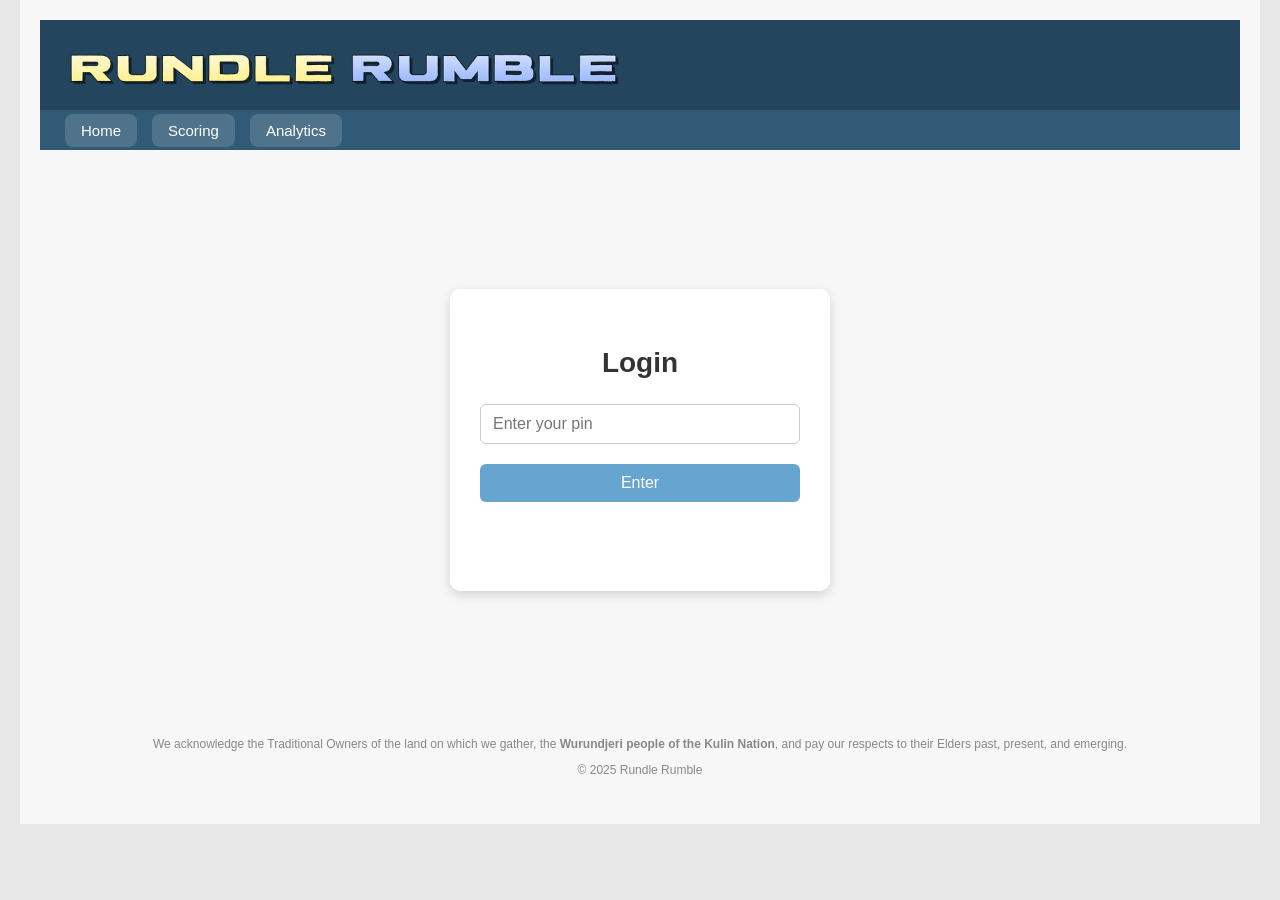
==== analytics.html @ 5062b7aa "Add files via upload" ====
<!DOCTYPE html>
<html>

<head>
  <title>Rundle Rumble</title>
  <link rel="stylesheet" href="css/style.css">
  <link rel="icon" type="image/png" href="img/logo.png">
</head>

<body>

  <div id="container">

    <div id="header" style="position: relative;">
      <img src="img/title.png" onclick="window.location.href='index.html'" style="cursor: pointer;"
        alt="Rundle Rumble Title">
      <h2 id="welcomeMessage"></h2>
    </div>

    <div id="navbar">
      <div class="nav-left">
        <button onclick="window.location.href='index.html'">Home</button>
        <button onclick="window.location.href='scoring.html'">Scoring</button>
        <button onclick="window.location.href='analytics.html'"
          style="background-color: #23465e; color: white; font-weight: bold; cursor: default;"
          onmouseover="this.style.backgroundColor='#33465e';" onmouseout="this.style.backgroundColor='#23465e';">
          Analytics
        </button>
      </div>
      <div class="nav-right">
        <button onclick="logout()">Logout</button>
      </div>
    </div>

    <div id="mainContent">

      <div id="pointsDisplay">
        <div class="points-item">
          <span class="points-label">Total Points</span>
          <strong><span id="totalPoints">—</span></strong>
        </div>
        <div class="points-divider"></div>
        <div class="points-item">
          <span class="points-label">This Week</span>
          <strong><span id="weeklyPoints">—</span></strong>
        </div>
      </div>

      <div id="analyticsLeaderboardContainer">
        <h3>Leaderboard</h3>
        <div id="leaderboardTableWrapper">
          <table id="leaderboardTable">
            <thead>
              <tr>
                <th>Rank</th>
                <th>Name</th>
                <th>Preseason Ladder</th>
                <th>Current Ladder</th>
                <th>Weekly Points</th>
                <th>Team Moves</th>
                <th>Deducted Points</th>
                <th>Total Points</th>
              </tr>
            </thead>
            <tbody>
              <tr>
                <td colspan="8" class="loading-cell">Loading leaderboard...</td>
              </tr>
            </tbody>
          </table>
        </div>
      </div>

    </div>

    <div id="mainContent">
      <!-- POINT BREAKDOWN -->
      <div id="pointsBreakdownContainer">
        <div class="breakdown-header">
          <h3>Point Breakdown</h3>
          <select id="breakdownPlayerSelect" onchange="onBreakdownPlayerChange()">
            <option value="">Loading players...</option>
          </select>
        </div>

        <!-- Tabs -->
        <div class="breakdown-tabs">
          <button class="breakdown-tab active" onclick="switchBreakdownTab('current')">Current Ladder</button>
          <button class="breakdown-tab" onclick="switchBreakdownTab('pre')">Preseason Ladder</button>
        </div>

        <!-- Current Ladder breakdown table -->
        <div id="breakdownCurrent">
          <table class="breakdown-table">
            <thead>
              <tr>
                <th>Category</th>
                <th>Count</th>
                <th>Pts Each</th>
                <th>Total</th>
              </tr>
            </thead>
            <tbody id="breakdownCurrentBody">
              <tr><td colspan="4" class="loading-cell">Select a player...</td></tr>
            </tbody>
            <tfoot id="breakdownCurrentFoot"></tfoot>
          </table>
        </div>

        <!-- Preseason Ladder breakdown table -->
        <div id="breakdownPre" style="display:none">
          <table class="breakdown-table breakdown-table-pre">
            <thead>
              <tr>
                <th>Category</th>
                <th>Count</th>
                <th>Pts Each</th>
                <th>Total</th>
              </tr>
            </thead>
            <tbody id="breakdownPreBody">
              <tr><td colspan="4" class="loading-cell">Select a player...</td></tr>
            </tbody>
            <tfoot id="breakdownPreFoot"></tfoot>
          </table>
        </div>

      </div>
      <div id="awardsContainer">
        <h3>Awards</h3>
        <div id="awardsList"></div>
      </div>


    </div>

  </div>

  <footer>
    <p>We acknowledge the Traditional Owners of the land on which we gather, the <strong>Wurundjeri people of the
        Kulin Nation</strong>, and pay our respects to their Elders past, present, and emerging.</p>
    <p>&copy; 2025 Rundle Rumble</p>
  </footer>

  <style>
    /* ===== AWARDS ===== */
    #awardsList {
      display: flex;
      flex-wrap: wrap;
      gap: 10px;
    }

    .award-card {
      background-color: #f9f9f9;
      border-left: 5px solid #3498db;
      padding: 10px 15px;
      border-radius: 5px;
      box-shadow: 0 2px 5px rgba(0, 0, 0, 0.1);
      flex: 1 1 250px;
    }

    .award-card h4 {
      margin: 0 0 5px 0;
      font-size: 1em;
      color: #2c3e50;
    }

    .award-card p {
      margin: 0;
      font-weight: bold;
      color: #34495e;
    }

    .award-grow       { border-color: #f1c40f; }
    .award-drop       { border-color: #66a5cf; }
    .award-indecisive { border-color: #E74C3C; }

    /* ===== LEADERBOARD SCROLL ===== */
    #leaderboardTableWrapper {
      max-height: 400px;
      overflow-y: auto;
      border-radius: 0 0 8px 8px;
      box-shadow: 0px 2px 6px rgba(0, 0, 0, 0.1);
    }

    /* ===== BREAKDOWN WIDGET ===== */
    .breakdown-header {
      display: flex;
      justify-content: space-between;
      align-items: center;
      margin-bottom: 10px;
      flex-wrap: wrap;
      gap: 8px;
    }

    .breakdown-header h3 {
      margin: 0;
    }

    #breakdownPlayerSelect {
      font-family: 'Segoe UI', Arial, sans-serif;
      font-size: 14px;
      padding: 5px 10px;
      border-radius: 6px;
      border: 1px solid #ccc;
      background-color: #fff;
      color: #23465e;
      cursor: pointer;
      min-width: 140px;
    }

    #breakdownPlayerSelect:focus {
      outline: none;
      border-color: #66a5cf;
    }

    /* Tabs */
    .breakdown-tabs {
      display: flex;
      gap: 8px;
      margin-bottom: 12px;
    }

    .breakdown-tab {
      background-color: #66a5cf;
      color: white;
      border: none;
      padding: 6px 14px;
      border-radius: 6px;
      font-size: 14px;
      cursor: pointer;
      transition: 0.2s ease;
      font-family: 'Segoe UI', Arial, sans-serif;
    }

    .breakdown-tab:hover  { background-color: #305a75; transform: translateY(-1px); }
    .breakdown-tab.active { background-color: #23465e; font-weight: bold; }

    /* Breakdown table */
    .breakdown-table {
      border-collapse: collapse;
      width: 100%;
      font-size: 14px;
    }

    .breakdown-table th {
      background-color: #23465e;
      color: #fff;
      padding: 8px 12px;
      text-align: left;
    }

    .breakdown-table td {
      padding: 7px 12px;
      border-bottom: 1px solid #eee;
    }

    .breakdown-table tbody tr:hover {
      background-color: #f0f7fd;
    }

    .breakdown-table tfoot tr {
      background-color: #f0f7fd;
      font-weight: bold;
    }

    .breakdown-table tfoot td {
      padding: 8px 12px;
      border-top: 2px solid #66a5cf;
    }

    /* colour-code the count cells */
    .count-exact  { color: #27ae60; font-weight: bold; }
    .count-one    { color: #2980b9; font-weight: bold; }
    .count-two    { color: #8e44ad; font-weight: bold; }
    .count-three  { color: #e67e22; font-weight: bold; }
    .count-top4   { color: #c0392b; font-weight: bold; }
    .count-bot4   { color: #16a085; font-weight: bold; }

    /* Preseason table — green-toned to match preseason ladder box */
    .breakdown-table-pre th {
      background-color: #4a7a5a;
    }

    .breakdown-table-pre tbody tr:hover {
      background-color: #f0fdf4;
    }

    .breakdown-table-pre tfoot tr {
      background-color: #f0fdf4;
    }

    .breakdown-table-pre tfoot td {
      border-top-color: #a3cfa8;
    }
  </style>

  <script>
    const apiUrl = "https://script.google.com/macros/s/AKfycbxb4J8tD1xuScSGjJx8JxLEg6osAFim8A5ObglE7ZXcNo05QewFQLDdrWVU-o5smjqW/exec";
    const currentUser = localStorage.getItem("loggedInUser");

    if (!currentUser) {
      window.location.href = "login.html";
    } else {
      document.getElementById("welcomeMessage").textContent = "Welcome, " + currentUser;
    }

    function logout() {
      localStorage.removeItem("loggedInUser");
      localStorage.removeItem("userPin");
      window.location.href = "login.html";
    }

    function loadFromCache(key, renderFn) {
      const cached = localStorage.getItem(key);
      if (cached) {
        try { renderFn(JSON.parse(cached)); } catch { }
      }
    }

    // ===================== LEADERBOARD =====================
    function renderLeaderboard(users) {
      if (!Array.isArray(users)) return;
      users.forEach(u => {
        u["Weekly Points"] = u["Weekly Points"] || 0;
        u["Team Moves"]    = Math.floor((u["Deducted Points"] || 0) / 2);
      });
      users.sort((a, b) => Number(b["Total Points"]) - Number(a["Total Points"]));

      const tbody = document.querySelector("#leaderboardTable tbody");
      tbody.innerHTML = "";
      let userRow = null;

      users.forEach((u, i) => {
        const tr = document.createElement("tr");
        if (u.Name === currentUser) { tr.classList.add("current-user-row"); userRow = tr; }
        tr.innerHTML = `
          <td>${i + 1}</td>
          <td>${u.Name}</td>
          <td>${u["Preseason Ladder"]}</td>
          <td>${u["Current Ladder"]}</td>
          <td>${u["Weekly Points"]}</td>
          <td>${u["Team Moves"]}</td>
          <td>${u["Deducted Points"]}</td>
          <td>${u["Total Points"]}</td>
        `;
        tbody.appendChild(tr);
        if (u.Name === currentUser) {
          document.getElementById("totalPoints").textContent  = u["Total Points"];
          document.getElementById("weeklyPoints").textContent = u["Weekly Points"];
        }
      });

      if (userRow) {
        requestAnimationFrame(() => {
          const wrapper  = document.getElementById("leaderboardTableWrapper");
          const wrapperH = wrapper.clientHeight;
          wrapper.scrollTop = userRow.offsetTop - (wrapperH / 2) + (userRow.offsetHeight / 2);
        });
      }

      // Populate player dropdown from leaderboard users
      populateDropdown(users.map(u => u.Name));

      renderAwards(users);
    }

    // ===================== AWARDS =====================
    function renderAwards(users) {
      if (!Array.isArray(users) || users.length === 0) return;
      const awardsList = document.getElementById("awardsList");
      awardsList.innerHTML = "";

      const awards = [
        {
          name: "Most Indecisive", className: "award-indecisive",
          compute: users => {
            const max  = Math.max(...users.map(u => u["Team Moves"] || 0));
            const tied = users.filter(u => (u["Team Moves"] || 0) === max).map(u => u.Name);
            if (!tied.length || tied.length > 2) return null;
            return `${tied.join(", ")} (${max} swap${max !== 1 ? "s" : ""})`;
          }
        },
        {
          name: "Weekly Grower", className: "award-grow",
          compute: users => {
            const max  = Math.max(...users.map(u => u["Weekly Points"] || 0));
            const tied = users.filter(u => (u["Weekly Points"] || 0) === max).map(u => u.Name);
            if (!tied.length || tied.length > 2) return null;
            return `⬆ ${tied.join(", ")} (${max} points)`;
          }
        },
        {
          name: "This Weeks Falling Star", className: "award-drop",
          compute: users => {
            const min  = Math.min(...users.map(u => u["Weekly Points"] || 0));
            const tied = users.filter(u => (u["Weekly Points"] || 0) === min).map(u => u.Name);
            if (!tied.length || tied.length > 2) return null;
            return `⬇ ${tied.join(", ")} (${min} points)`;
          }
        }
      ];

      awards.forEach(award => {
        const result = award.compute(users);
        if (result) {
          const div = document.createElement("div");
          div.className = `award-card ${award.className}`;
          div.innerHTML = `<h4>${award.name}</h4><p>${result}</p>`;
          awardsList.appendChild(div);
        }
      });
    }

    async function fetchLeaderboard() {
      loadFromCache("cachedLeaderboard", renderLeaderboard);
      try {
        const [usersRes, weeklyRes] = await Promise.all([
          fetch(`${apiUrl}?action=database`),
          fetch(`${apiUrl}?action=allWeeklyScores`)
        ]);
        const users      = await usersRes.json();
        const weeklyData = await weeklyRes.json();

        users.forEach(u => {
          const userWeekly     = weeklyData[u.Name] || {};
          const weeks          = Object.keys(userWeekly).map(w => Number(userWeekly[w]));
          const lastWeekScore  = weeks.length ? weeks[weeks.length - 1] : 0;
          const totalPoints    = Number(u["Total Points"]) || 0;
          const deductedPoints = Number(u["Deducted Points"]) || 0;

          u["Weekly Points"]    = totalPoints - lastWeekScore;
          u["Team Moves"]       = Math.floor(deductedPoints / 2);
          u["Current Ladder"]   = Number(u["Current Ladder"]) || 0;
          u["Preseason Ladder"] = Number(u["Preseason Ladder"]) || 0;
          u["Deducted Points"]  = deductedPoints;
        });

        localStorage.setItem("cachedLeaderboard", JSON.stringify(users));
        renderLeaderboard(users);
      } catch (err) {
        console.error("Error fetching leaderboard:", err);
      }
    }

    // ===================== BREAKDOWN =====================

    // Scoring rules
    const SCORING = [
      { label: "Exact Position",   ptsEach: 5,  countKey: "exact",  colorClass: "count-exact" },
      { label: "1 Spot Away",      ptsEach: 3,  countKey: "one",    colorClass: "count-one"   },
      { label: "2 Spots Away",     ptsEach: 2,  countKey: "two",    colorClass: "count-two"   },
      { label: "3 Spots Away",     ptsEach: 1,  countKey: "three",  colorClass: "count-three" },
      { label: "Top 4 Correct",    ptsEach: 10, countKey: "top4",   colorClass: "count-top4"  },
      { label: "Bottom 4 Correct", ptsEach: 5,  countKey: "bot4",   colorClass: "count-bot4"  },
    ];

    let activeBreakdownTab = "current";

    function populateDropdown(names) {
      const sel = document.getElementById("breakdownPlayerSelect");
      sel.innerHTML = "";
      // Sort names but put currentUser first
      const sorted = [...names].sort((a, b) => {
        if (a === currentUser) return -1;
        if (b === currentUser) return 1;
        return a.localeCompare(b);
      });
      sorted.forEach(name => {
        const opt = document.createElement("option");
        opt.value = name;
        opt.textContent = name;
        if (name === currentUser) opt.selected = true;
        sel.appendChild(opt);
      });
      // Load breakdown for current user immediately
      loadBreakdownForPlayer(currentUser);
    }

    function onBreakdownPlayerChange() {
      const player = document.getElementById("breakdownPlayerSelect").value;
      if (player) loadBreakdownForPlayer(player);
    }

    async function loadBreakdownForPlayer(player) {
      // Show loading state in both tables
      setBreakdownLoading();

      try {
        const [currentRes, preRes] = await Promise.all([
          fetch(`${apiUrl}?action=tallyTable&user=${encodeURIComponent(player)}`),
          fetch(`${apiUrl}?action=preTallyTable&user=${encodeURIComponent(player)}`)
        ]);
        const currentData = await currentRes.json();
        const preData     = await preRes.json();

        renderBreakdownTable("breakdownCurrentBody", "breakdownCurrentFoot", currentData);
        renderBreakdownTable("breakdownPreBody",     "breakdownPreFoot",     preData);
      } catch (err) {
        console.error("Breakdown fetch error:", err);
        document.getElementById("breakdownCurrentBody").innerHTML =
          `<tr><td colspan="4" class="loading-cell" style="color:red">Error loading data</td></tr>`;
        document.getElementById("breakdownPreBody").innerHTML =
          `<tr><td colspan="4" class="loading-cell" style="color:red">Error loading data</td></tr>`;
      }
    }

    function setBreakdownLoading() {
      ["breakdownCurrentBody", "breakdownPreBody"].forEach(id => {
        document.getElementById(id).innerHTML =
          `<tr><td colspan="4" class="loading-cell">Loading...</td></tr>`;
      });
      ["breakdownCurrentFoot", "breakdownPreFoot"].forEach(id => {
        document.getElementById(id).innerHTML = "";
      });
    }

    // data comes back as: { exact, one, two, three, top4, bot4 }
    function renderBreakdownTable(bodyId, footId, data) {
      const tbody = document.getElementById(bodyId);
      const tfoot = document.getElementById(footId);
      tbody.innerHTML = "";
      tfoot.innerHTML = "";

      if (!data || data.error) {
        tbody.innerHTML = `<tr><td colspan="4" class="loading-cell">No data found</td></tr>`;
        return;
      }

      let grandTotal = 0;

      SCORING.forEach(row => {
        const count = Number(data[row.countKey]) || 0;
        const total = count * row.ptsEach;
        grandTotal += total;

        const tr = document.createElement("tr");
        tr.innerHTML = `
          <td>${row.label}</td>
          <td class="${row.colorClass}">${count}</td>
          <td>${row.ptsEach}</td>
          <td><strong>${total}</strong></td>
        `;
        tbody.appendChild(tr);
      });

      const label = footId === "breakdownCurrentFoot"
        ? "Current Ladder Total"
        : "Preseason Ladder Total";

      tfoot.innerHTML = `
        <tr>
          <td colspan="3">${label}</td>
          <td><strong>${grandTotal}</strong></td>
        </tr>
      `;
    }

    function switchBreakdownTab(tab) {
      activeBreakdownTab = tab;
      document.querySelectorAll(".breakdown-tab").forEach(btn => btn.classList.remove("active"));
      if (tab === "current") {
        document.querySelectorAll(".breakdown-tab")[0].classList.add("active");
        document.getElementById("breakdownCurrent").style.display = "block";
        document.getElementById("breakdownPre").style.display     = "none";
      } else {
        document.querySelectorAll(".breakdown-tab")[1].classList.add("active");
        document.getElementById("breakdownCurrent").style.display = "none";
        document.getElementById("breakdownPre").style.display     = "block";
      }
    }

    // ===================== INIT =====================
    fetchLeaderboard();
  </script>
</body>

</html>
---- css/style.css ----
/* ===== GLOBAL ===== */
body {
  font-family: 'Segoe UI', Arial, sans-serif;
  background-color: #e7e7e7;
  margin: 0;
  padding: 0;
}

#container {
  max-width: 1200px;
  margin: 0 auto;
  background-color: #f7f7f7;
  padding: 20px;
}

/* Title Image */
#header img {
  height: 85px;
  max-width: 100%;
  object-fit: contain;
}

.site-logo {
  height: 80px;
  object-fit: contain;
  padding-left: 50px;
}

/* ===== HEADER ===== */
#header {
  background-color: #23465e;
  height: 60px;
  color: #fff;
  padding: 15px 20px;
  display: flex;
  justify-content: space-between;
  align-items: center;
}

#header h1 {
  margin: 0;
  font-size: 28px;
}

#header h2 {
  margin: 0;
  font-size: 18px;
}

/* ===== NAVBAR ===== */
#navbar {
  width: 100%;
  background: #305a75;
  display: flex;
  justify-content: space-between;
  align-items: center;
  padding: 0 25px;
  height: 40px;
  box-sizing: border-box;
}

.nav-left {
  display: flex;
  gap: 15px;
}

.nav-right {
  display: flex;
  align-items: center;
}

.nav-left button,
.nav-right button {
  background: rgba(255, 255, 255, 0.15);
  border: none;
  color: white;
  padding: 8px 16px;
  border-radius: 8px;
  font-size: 15px;
  cursor: pointer;
  transition: 0.2s ease;
}

.nav-left button:hover,
.nav-right button:hover {
  background: rgba(255, 255, 255, 0.3);
  transform: translateY(-2px);
}

button:focus {
  outline: none;
}

/* ===== POINTS DISPLAY — NEW DESIGN (KEPT) ===== */
#pointsDisplay {
  background: linear-gradient(135deg, #305a75 0%, #66a5cf 100%);
  color: white;
  padding: 16px 28px;
  margin-bottom: 0px;
  border-radius: 12px;
  box-shadow: 0 4px 10px rgba(146, 81, 81, 0.3);
  display: flex;
  align-items: center;
  gap: 0;
  width: 90%;
}

.points-item {
  display: flex;
  flex-direction: column;
  align-items: center;
  flex: 1;
  gap: 2px;
}

.points-label {
  font-size: 11px;
  text-transform: uppercase;
  letter-spacing: 0.08em;
  opacity: 0.8;
  font-weight: 500;
}

#pointsDisplay strong {
  font-size: 28px;
  font-weight: 700;
  line-height: 1;
}

.points-divider {
  width: 1px;
  height: 40px;
  background: rgba(255, 255, 255, 0.35);
  margin: 0 24px;
}

/* ===== MAIN CONTENT ===== */
#mainContent {
  display: flex;
  justify-content: center;
  gap: 40px;
  flex-wrap: wrap;
  margin-top: 20px;
}

#leaderboardContainer,
#AnalyticsContainer,
#pointsBreakdownContainer,
#awardsContainer {
  flex: 1 1 400px;
  max-width: 500px;
  background-color: #fff;
  padding: 15px;
  border-radius: 8px;
  box-shadow: 0 2px 6px rgba(0, 0, 0, 0.1);
}

#analyticsLeaderboardContainer {
  flex: 1 1 600px;
  width: 90%;
  background-color: #fff;
  padding: 15px;
  border-radius: 8px;
  box-shadow: 0 2px 6px rgba(0, 0, 0, 0.1);
}

/* ===== TABLES ===== */

/* Scrollable tbody wrapper: ~10 rows visible (~40px each = 400px) */
#leaderboardTableWrapper {
  max-height: 400px;
  overflow-y: auto;
  border-radius: 0 0 8px 8px;
  box-shadow: 0px 2px 6px rgba(0, 0, 0, 0.1);
}

#leaderboardTable {
  border-collapse: collapse;
  width: 100%;
  background-color: #fff;
}

#leaderboardTable th,
#leaderboardTable td {
  padding: 8px 12px;
  border-bottom: 1px solid #ddd;
  text-align: left;
}

/* KEPT: navy header colour */
#leaderboardTable th {
  background-color: #23465e;
  color: #fff;
  /* sticky so header stays visible while scrolling */
  position: sticky;
  top: 0;
  z-index: 1;
}

.current-user-row {
  background-color: #ffff9a;
  color: black;
}

.current-user-row td {
  padding: 10px;
}

.loading-cell {
  color: #666;
  font-style: italic;
  font-size: 13px;
  padding: 12px;
  text-align: center;
}

/* ===== LADDERS ===== */
#ladderContainer {
  flex: 1 1 400px;
  background-color: #fff;
  padding: 15px;
  border-radius: 8px;
  box-shadow: 0 2px 6px rgba(0, 0, 0, 0.1);
}

#laddersWrapper {
  display: flex;
  gap: 20px;
  justify-content: center;
  align-items: flex-start;
  flex-wrap: wrap;
}

/* Current / AFL ladder — original sky blue */
.ladderBox,
.ladderBoxAFL {
  flex: 1;
  min-width: 300px;
  background-color: #9fd2f3;
  border-radius: 8px;
  padding: 15px;
  box-shadow: 0 2px 6px rgba(0,0,0,0.1);
}

/* Preseason tab active: softer green-tinted blue to distinguish */
.ladderBox.preseason-active {
  background-color: #a3cfa8;
}

h4 {
  font-weight: normal;
}

.ladderBox ol,
.ladderBoxAFL ol {
  margin: 0;
  padding: 0;
  list-style-position: inside;
  flex-grow: 1;
  overflow-y: auto;
}

.ladderBoxAFL li {
  display: flex;
  justify-content: flex-start;
  align-items: center;
  background-color: #ffffff;
  margin: 4px 0;
  padding: 6px 10px;
  border-radius: 5px;
  height: 35px;
}

.ladderBox li {
  display: flex;
  justify-content: space-between;
  align-items: center;
  background-color: #ffffff;
  margin: 4px 0;
  padding: 6px 10px;
  border-radius: 5px;
  height: 35px;
}

/* Preseason rows: very subtle warm tint */
#userLadderPre li {
  background-color: #f4fdf5;
}

.left-ladder {
  display: flex;
  align-items: center;
  gap: 6px;
}

.ladder-rank {
  width: 25px;
  text-align: right;
  font-weight: bold;
}

.team-info {
  display: flex;
  align-items: center;
  gap: 8px;
}

/* ===== LADDER TABS ===== */
.ladderTabs {
  display: flex;
  justify-content: center;
  gap: 8px;
  margin-bottom: 10px;
}

.ladderTabsINVS {
  display: flex;
  gap: 8px;
  margin-bottom: 10px;
}

.ladderTabsINVS Button {
  visibility: hidden;
  width: 80px;
  height: 30px;
  border: none;
  background: none;
  cursor: default;
}

.ladderTab {
  background-color: #66a5cf;
  color: white;
  border: none;
  padding: 6px 14px;
  border-radius: 6px;
  font-size: 14px;
  cursor: pointer;
  transition: 0.2s ease;
}

.ladderTab:hover {
  background-color: #305a75;
  transform: translateY(-1px);
}

.ladderTab.active {
  background-color: #23465e;
  font-weight: bold;
}

/* neutral gray box for all distances */
.ladder-distance {
  display: inline-block;
  min-width: 24px;
  padding: 2px 6px;
  margin-left: 8px;
  border-radius: 4px;
  font-size: 0.8em;
  color: #000;
  background-color: #ffffff;
  box-shadow: #000000;
  text-align: center;
}

.distance-0 { background-color: #ffff5d; color: #000; }
.distance-1 { background-color: #ffffa8; color: #000; }
.distance-2 { background-color: #fdfdcb; color: #000; }
.distance-3 { background-color: rgb(255, 255, 225); color: #000; }

@media (max-width: 750px) {
  #laddersWrapper {
    flex-direction: column;
  }
}

.team-flag {
  width: 25px;
  height: 25px;
  vertical-align: middle;
  margin-right: 8px;
}

/* ===== CHART ===== */
#weeklyScoreChart {
  width: 100%;
  height: 300px;
}

/* ===== FOOTER ===== */
footer {
  text-align: center;
  font-size: 12px;
  color: #888;
  padding: 15px;
}

/* ===== Analytics Page ===== */
.page-title {
  margin-bottom: 25px;
}

.analytics-cards {
  display: grid;
  grid-template-columns: repeat(auto-fit, minmax(200px, 1fr));
  gap: 20px;
  margin-bottom: 30px;
}

.analytics-card {
  background: #ffffff;
  padding: 20px;
  border-radius: 10px;
  box-shadow: 0 2px 6px rgba(0,0,0,0.08);
  text-align: center;
}

.analytics-card h4 {
  margin-bottom: 10px;
  font-size: 14px;
  color: #666;
}

.card-value {
  font-size: 24px;
  font-weight: bold;
}

.analytics-section {
  margin-bottom: 40px;
}

.graph-container {
  background: #ffffff;
  height: 350px;
  border-radius: 10px;
  box-shadow: 0 2px 6px rgba(0,0,0,0.08);
  padding: 15px;
}

.large-graph {
  height: 450px;
}

.analytics-grid {
  display: grid;
  grid-template-columns: repeat(auto-fit, minmax(350px, 1fr));
  gap: 25px;
}

.table-container {
  background: #ffffff;
  min-height: 300px;
  border-radius: 10px;
  box-shadow: 0 2px 6px rgba(0,0,0,0.08);
  padding: 15px;
}
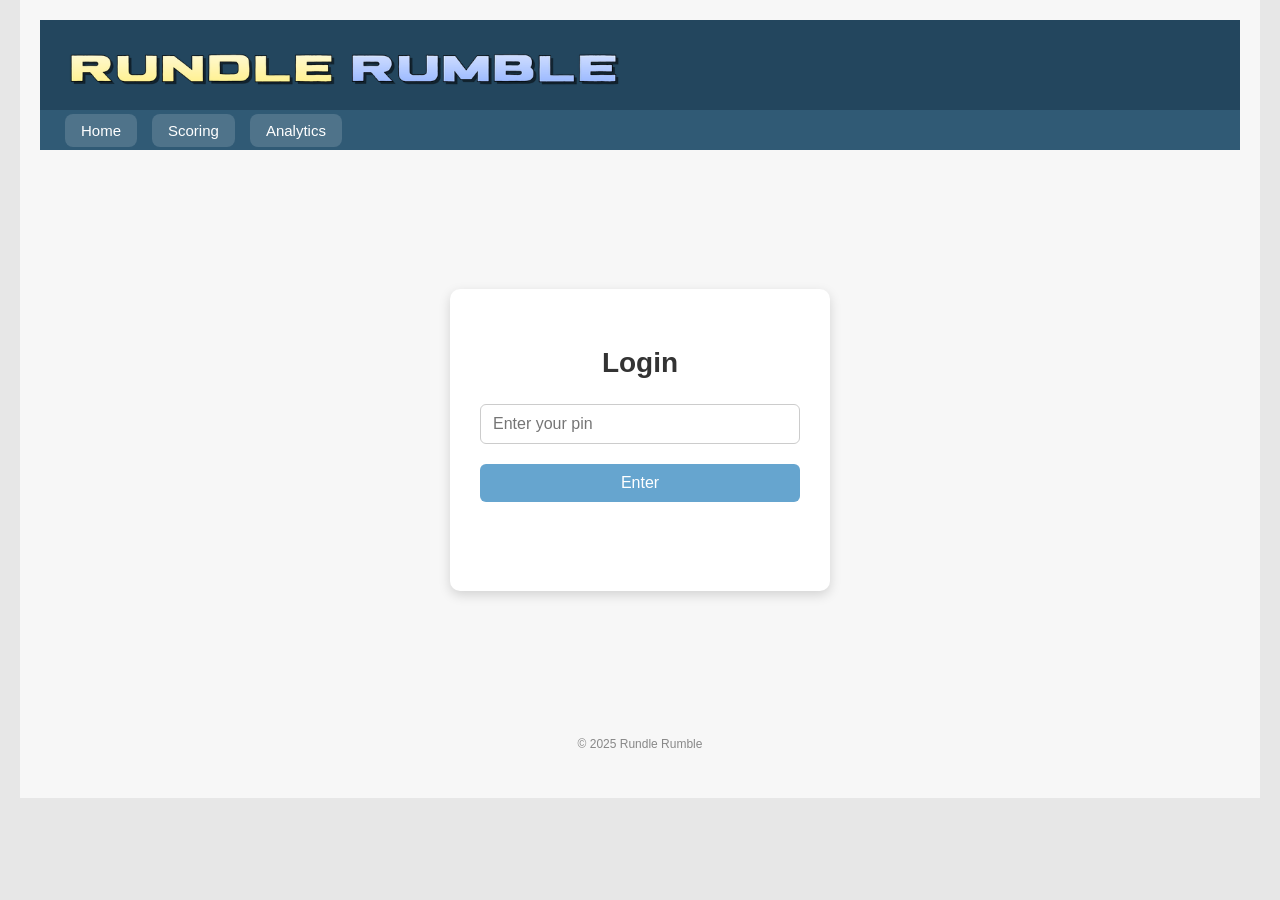
==== commit 067a10e0: "Add files via upload" ====
--- a/analytics.html
+++ b/analytics.html
@@ -56,7 +56,7 @@
                 <th>Name</th>
                 <th>Preseason Ladder</th>
                 <th>Current Ladder</th>
-                <th>Weekly Points</th>
+                <th>Wkly Points Var.</th>
                 <th>Team Moves</th>
                 <th>Deducted Points</th>
                 <th>Total Points</th>
@@ -137,8 +137,7 @@
   </div>
 
   <footer>
-    <p>We acknowledge the Traditional Owners of the land on which we gather, the <strong>Wurundjeri people of the
-        Kulin Nation</strong>, and pay our respects to their Elders past, present, and emerging.</p>
+
     <p>&copy; 2025 Rundle Rumble</p>
   </footer>
 
@@ -373,7 +372,7 @@
 
       const awards = [
         {
-          name: "Most Indecisive", className: "award-indecisive",
+          name: "Tactical Tinkerer", className: "award-indecisive",
           compute: users => {
             const max  = Math.max(...users.map(u => u["Team Moves"] || 0));
             const tied = users.filter(u => (u["Team Moves"] || 0) === max).map(u => u.Name);
@@ -382,7 +381,7 @@
           }
         },
         {
-          name: "Weekly Grower", className: "award-grow",
+          name: "Rapid Riser", className: "award-grow",
           compute: users => {
             const max  = Math.max(...users.map(u => u["Weekly Points"] || 0));
             const tied = users.filter(u => (u["Weekly Points"] || 0) === max).map(u => u.Name);
@@ -391,7 +390,7 @@
           }
         },
         {
-          name: "This Weeks Falling Star", className: "award-drop",
+          name: "Biggest Loser", className: "award-drop",
           compute: users => {
             const min  = Math.min(...users.map(u => u["Weekly Points"] || 0));
             const tied = users.filter(u => (u["Weekly Points"] || 0) === min).map(u => u.Name);
